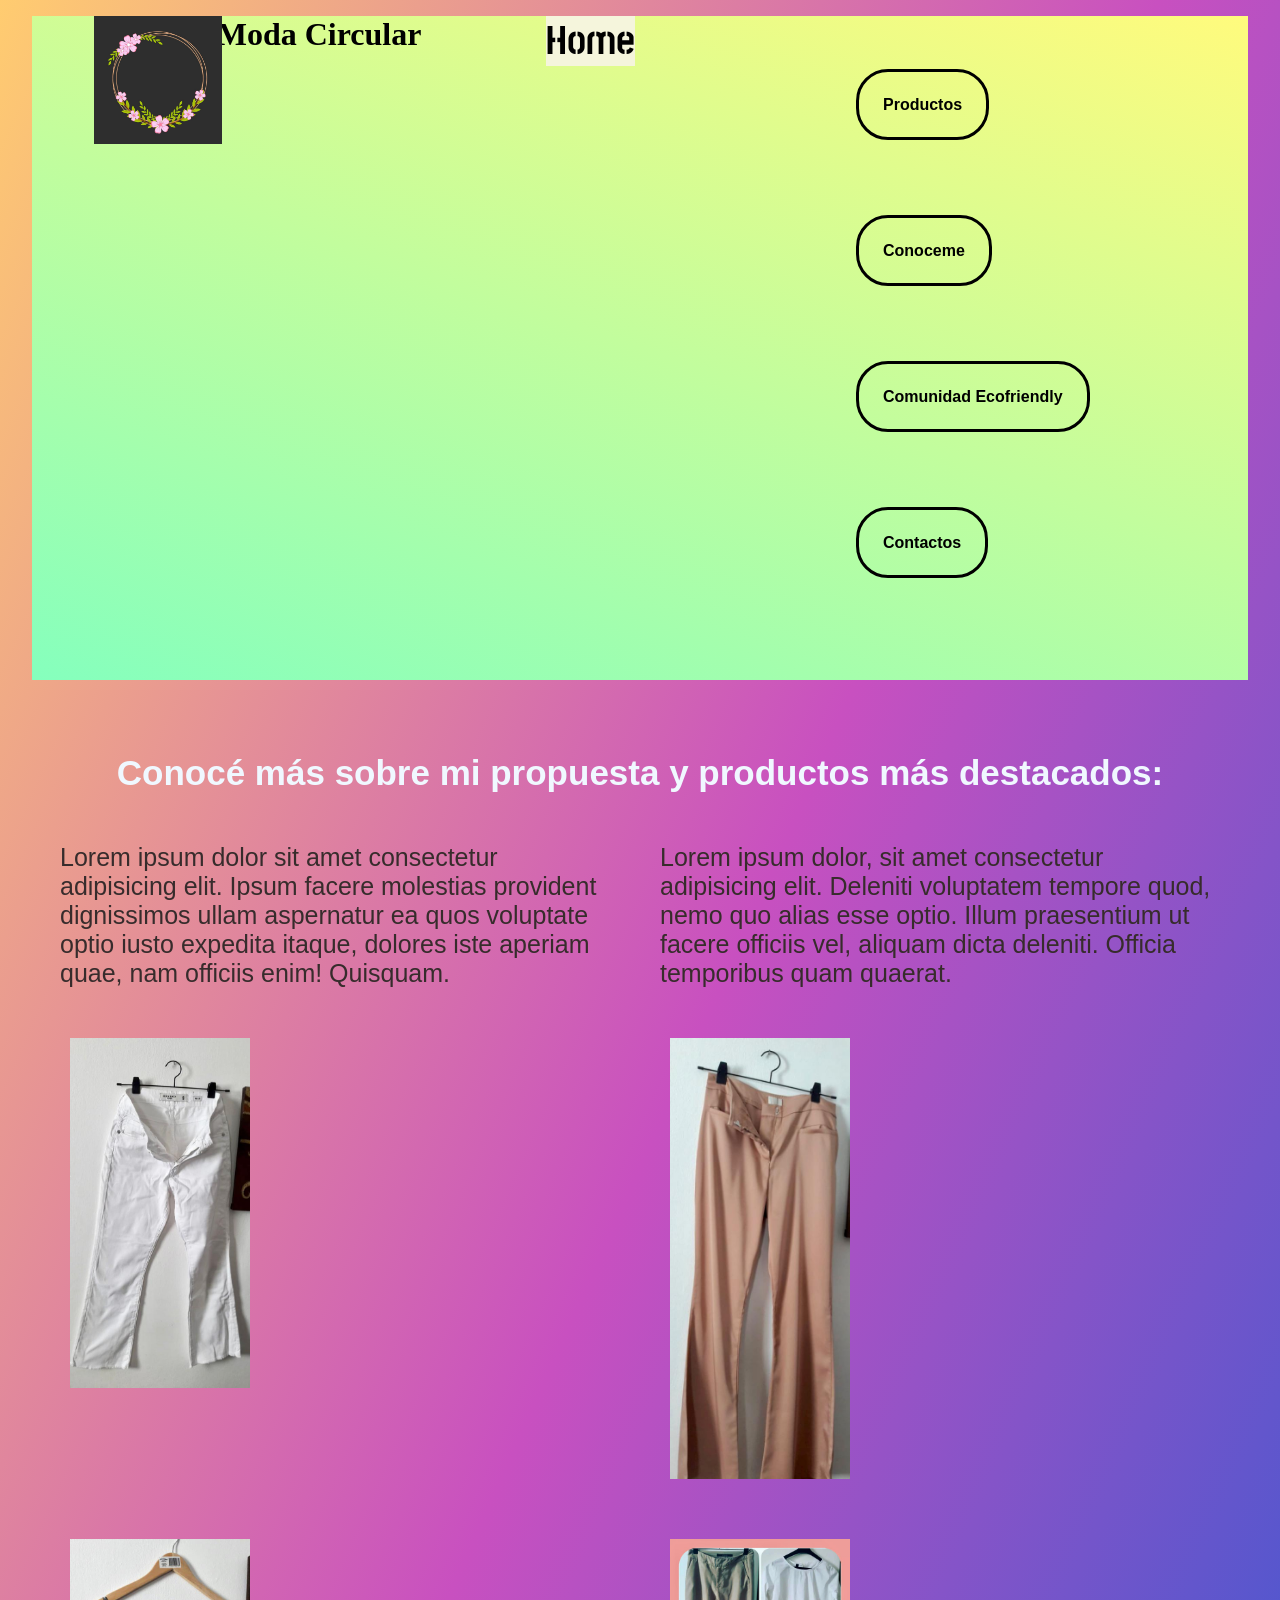
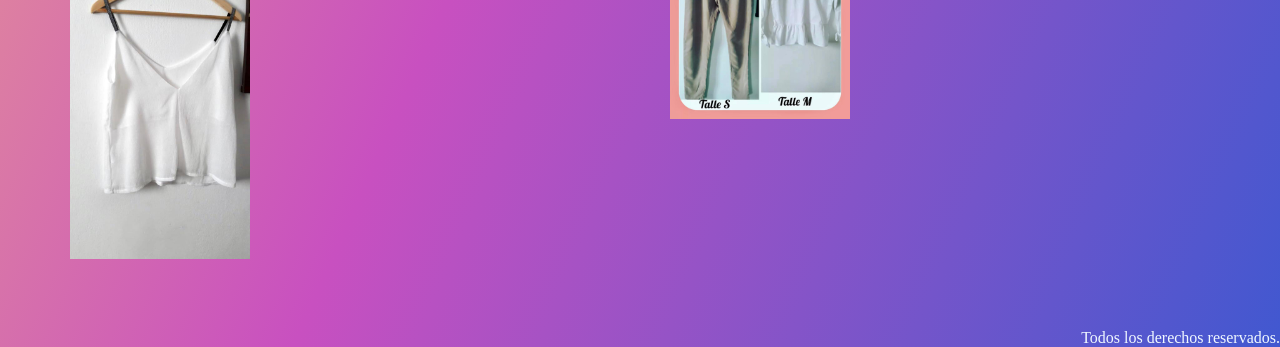
==== florecer-moda-circular-giraudo/index.html @ ec68f763 "Subo trabajo a repositorio" ====
<!DOCTYPE html>
<html lang="en">
<head>
    <meta charset="UTF-8">
    <meta http-equiv="X-UA-Compatible" content="IE=edge">
    <meta name="viewport" content="width=device-width, initial-scale=1.0">

    <link rel="preconnect" href="https://fonts.googleapis.com">
    <link rel="preconnect" href="https://fonts.gstatic.com" crossorigin>
    <link href="https://fonts.googleapis.com/css2?family=Stick+No+Bills:wght@200&display=swap" rel="stylesheet">
    
   
    <link rel="stylesheet" href="css/styles.css">

    <!--Animaciones-->

    <link rel="stylesheet" href="https://unpkg.com/aos@next/dist/aos.css" />

    <title>Home-FlorecerModaCircular</title>
</head>
<body class="cuerpo">

      <!--Mi trabajo se tratará sobre una página de venta de ropa usada, Florecer Moda Circular-->
   <div class="totalidad">
      <header class="header">

         <div class="logo-titulo">
               <div class="logo">
                  <img  src="img/LOGO MARCA.jpg" alt="Logo de la marca">
               </div>

               <h1 class="titulo-principal"> Florecer Moda Circular </h1>
         </div>
               <h2 class="home"> Home </h2>

               <nav>
                     <ul><div data-aos="flip-left"
                        data-aos-easing="ease-out-cubic"
                        data-aos-duration="2000">
                        <li class="producto">
                              <a  href="pages/productos.html">
                                    Productos 
                              </a>   
                        </li>

                        <li class="conoceme">
                              <a  href="pages/conoceme.html">
                                 Conoceme 
                              </a>     
                        </li>

                        <li class="comunidad">
                              <a  href="pages/comunidadecofriendly.html">
                                 Comunidad Ecofriendly
                              </a>   
                        </li>

                        <li class="contacto">
                              <a  href="pages/contactos.html">
                              Contactos 
                              </a>     
                        </li>
                        </div>
                     </ul>
               </nav>      
         
      </header>
   </div>

   <main class="main">

         <h3 class="titulo-main"> Conocé más sobre mi propuesta y productos más destacados:</h3>

         <p class="parrafo-uno-main">Lorem ipsum dolor sit amet consectetur adipisicing elit. Ipsum facere molestias provident dignissimos ullam aspernatur ea quos voluptate optio iusto expedita itaque, dolores iste aperiam quae, nam officiis enim! Quisquam.</p>

         <p class="parrafo-dos-main">Lorem ipsum dolor, sit amet consectetur adipisicing elit. Deleniti voluptatem tempore quod, nemo quo alias esse optio. Illum praesentium ut facere officiis vel, aliquam dicta deleniti. Officia temporibus quam quaerat.</p>

         <img class="main-img1" src="img/ropa 1.jpeg" alt="pantalón 1">
         <img class="main-img2" src="img/ropa2.jpeg" alt="pantalón 2">
         <img class="main-img3" src="img/ropa3.jpeg" alt="remera con tiras">
         <img class="main-img4" src="img/ropa4.jpeg" alt="pantalón y remera">
                  
   </main>
      
   <footer class="footer">
         Todos los derechos reservados.
   </footer>
   
      <!--Animaciones-->

      <script src="https://unpkg.com/aos@next/dist/aos.js"></script>
  <script>
    AOS.init();
  </script>

</body>
</html>
---- florecer-moda-circular-giraudo/css/styles.css ----
/*propiedades de la página index.html*/

* {
    padding: 0px;
    margin: 0px;
    box-sizing: border-box;
 }
    
.cuerpo {
    background-color: #4158D0;
    background-image: linear-gradient(294deg, #4158D0 0%, #C850C0 46%, #FFCC70 100%);

}
              
.header{
    background-color: #85FFBD;
    background-image: linear-gradient(19deg, #85FFBD 0%, #FFFB7D 100%);
    padding-bottom: 3rem;
    margin: 1rem 2rem 3rem 2rem;
}

.titulo-pricipal {
    display: flex;
    color: rgb(49, 7, 49);
    font-family: 'Stick No Bills', sans-serif;
    font-size: 4rem;
    grid-area: titulo-principal;
    justify-items: center;
    align-items: center;
}

header div img {
    width: 10%;
    z-index: 2;
    display: inline;
    position: fixed;
    text-align: left;
    grid-area: logo;
}

.home {
 display: flex;
 justify-content: center;
 font-family: 'Stick No Bills', sans-serif;
 font-size: 2.5rem;
 background-color: beige;
 height: 50px;
 grid-area: home;
}

nav{
    display: flex;
}

nav ul li {
    list-style: none;
    font-family: Verdana, Geneva, Tahoma, sans-serif;
    font-size: 1rem; 
    margin: 2rem;
    padding: 3rem;
    justify-content: space-around;
    font-weight: bold;
}


.producto{
    grid-area: producto;
}

.conoceme{
    grid-area: conoceme;
}

.comunidad{
    grid-area: comunidad;
}

.contacto{
    grid-area: contacto;   
}

nav ul li a {
    text-decoration: none;
    color: black; 
    font-weight: bold;
    border: solid; color: black ; width: 5px;
    border-radius: 2rem;
    margin: 1rem;
    padding: 1.5rem;
    text-align: center;
}

main{
    display: none;
    
}

.parrafo-uno-main {
    grid-area: parrafo-uno-main ;
}

.parrafo-dos-main {
    grid-area: parrafo-dos-main ;
}


.main-img1{
    grid-area: main-img1;
}

.main-img2{
    grid-area: main-img2;

}

.main-img3{
    grid-area: main-img3;
}

.main-img4 {
    grid-area: main-img4;
}

.titulo-main {
    font-size: 3rem;
    font-family: Verdana, Geneva, Tahoma, sans-serif;
    color:black;
    margin: 25px;
    text-align: center;
    font-style: normal;
    grid-area: titulo-main;
}

.parrafo-uno-main {
    margin: 20px;
    font-family: Verdana, Geneva, Tahoma, sans-serif;
}

.parrafo-dos-main {
    margin: 20px;
    font-family: Verdana, Geneva, Tahoma, sans-serif;
}


main img {
    width: 200px;
    margin: 20px;
    padding: 10px;
}

.footer {
    color: aliceblue;
    text-align: right;
}

/*media queris */

@media screen and (min-width:600px) {
    main{
        display: block;
        color: rgb(55, 44, 44);
    font-family: 'Questrial', sans-serif;
    font-size: 25px;
    margin: 40px;
    display: grid;
    grid-template-columns: 1.5fr 1.5fr 1.5fr 1.5fr ;
    grid-template-rows: auto auto auto auto;
    grid-template-areas: "titulo-main titulo-main titulo-main titulo-main"
                         " parrafo-uno-main parrafo-uno-main parrafo-dos-main parrafo-dos-main " 
                         " main-img1 main-img1 main-img2  main-img2"
                         "main-img3 main-img3 main-img4 main-img4";
    }
}

/*media queris pantalla 1024px*/

@media screen and (min-width:1024px){
    header{
        display: flex;
        justify-content: space-around;
    }

}

/*propiedades de página Ecofriendly.cuerpo__home__h2 {
    list-style: none;
    margin: 10px;
    color: black;
}*/

.video-main{
    margin: 20px;
    padding: 30px;
    text-align: center;
}

.titulo-main{
    color: aliceblue;
    font-size: 35px;
    text-align: center;
    font-family: Verdana, Geneva, Tahoma, sans-serif;
    margin-bottom: 30px;
}

/*propiedades de la página conoceme*/

.titulo-me {
    color: rgb(44, 90, 75);
    font-size: 30px;
    font-family: Verdana, Geneva, Tahoma, sans-serif;
    margin: 20px;
    padding: 10px;
}

.main-parrafo3{
    color: antiquewhite;
    font-size: 20px;
    font-family: Verdana, Geneva, Tahoma, sans-serif;
    margin-left: 30px;
}

main a img {
    width: 10%;
    display:inline-block;
    text-align: end;
}

.main-instagram {
   display:inline-block;
   text-decoration: none;
   color: pink;
   font-family:cursive;
}

/*propiedades de la página contactos */

main form legend {
    color: beige;
    font-family: Impact, Haettenschweiler, 'Arial Narrow Bold', sans-serif;
    font-size: 40px;
    margin: 30px 15px 20px 15px;
    padding: 10px;
}

main form div {
    color: antiquewhite;
    font-family: Verdana, Geneva, Tahoma, sans-serif;
    font-size: 20px;
    margin: 15px;
}

/*Propiedades de la página productos*/

main nav ul li {
    color: beige;
    font-family: Verdana, Geneva, Tahoma, sans-serif;
    font-size: 20px;
    font-weight: bold;
    display: inline-block;
    margin: 120px;
    padding: 80px;
    background-color:rgb(219, 130, 233);
    position: relative;
    text-align: center;

}

main nav ul li:hover{
    background-color: tomato;
}

.cuerpo__menu__mujer__ul {
    display: none;
    position: absolute;
    left: 0;
    top: 35px;
    padding: 0px;
    background-color:rgb(52, 181, 181);
    
}

.cuerpo__menu__mujer__ul {
    font-size: 18px;
    margin: 40px;
    padding: 20px;
}

main nav ul li:hover > .cuerpo__menu__mujer__ul{
    display: block;
}

.cuerpo__menu__hombre__ul {
    display: none;
    position: absolute;
    left: 0;
    top: 35px;
    padding: 0px;
    background-color:rgb(52, 181, 181);
}

.cuerpo__menu__hombre__ul {
    font-size: 18px;
    margin: 40px;
    padding: 20px;
}

main nav ul li:hover > .cuerpo__menu__hombre__ul{
    display: block;
}
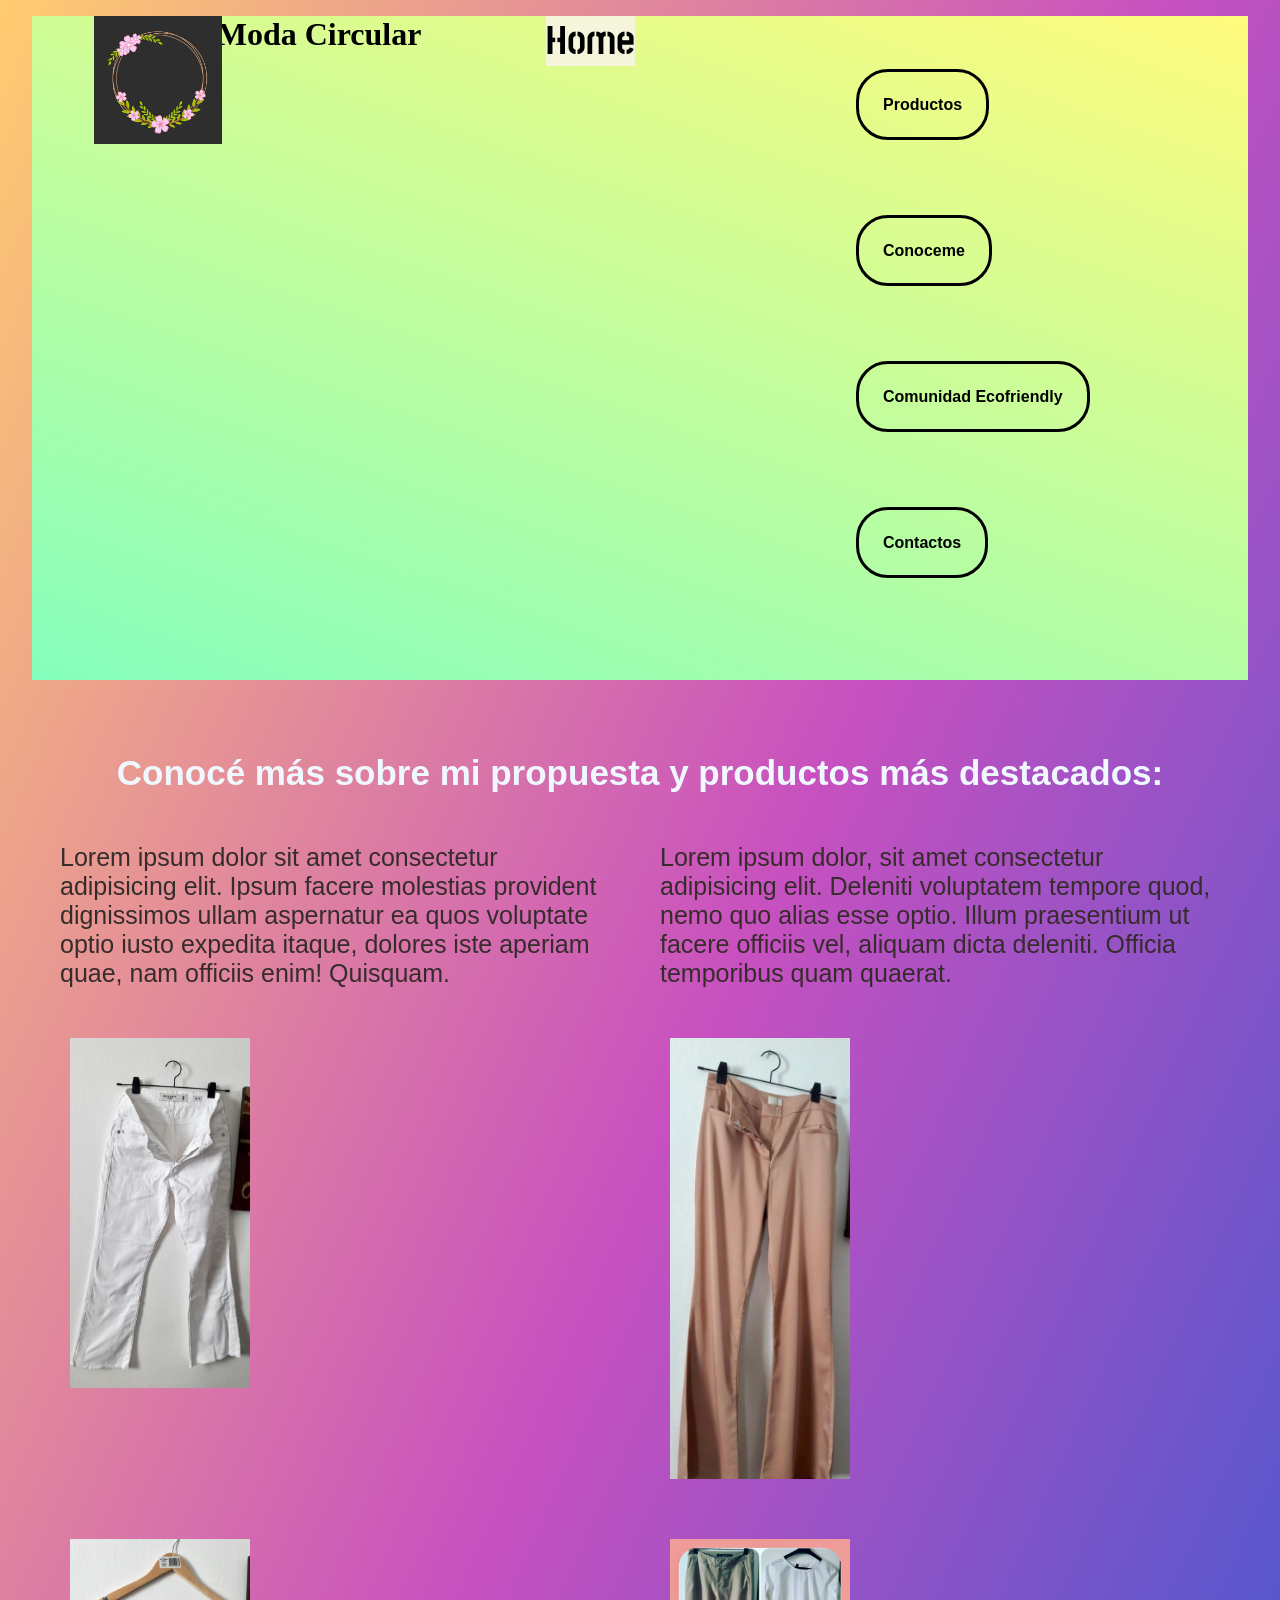
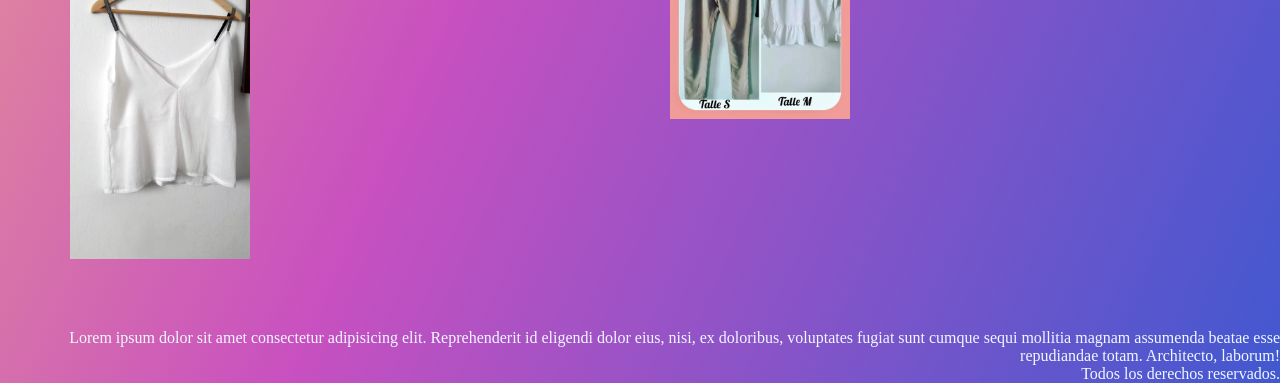
==== commit 8ff74773: "Se crear nueva rama master" ====
--- a/florecer-moda-circular-giraudo/index.html
+++ b/florecer-moda-circular-giraudo/index.html
@@ -83,12 +83,13 @@
    </main>
       
    <footer class="footer">
+      <p>Lorem ipsum dolor sit amet consectetur adipisicing elit. Reprehenderit id eligendi dolor eius, nisi, ex doloribus, voluptates fugiat sunt cumque sequi mollitia magnam assumenda beatae esse repudiandae totam. Architecto, laborum!</p>
          Todos los derechos reservados.
    </footer>
    
       <!--Animaciones-->
 
-      <script src="https://unpkg.com/aos@next/dist/aos.js"></script>
+  <script src="https://unpkg.com/aos@next/dist/aos.js"></script>
   <script>
     AOS.init();
   </script>
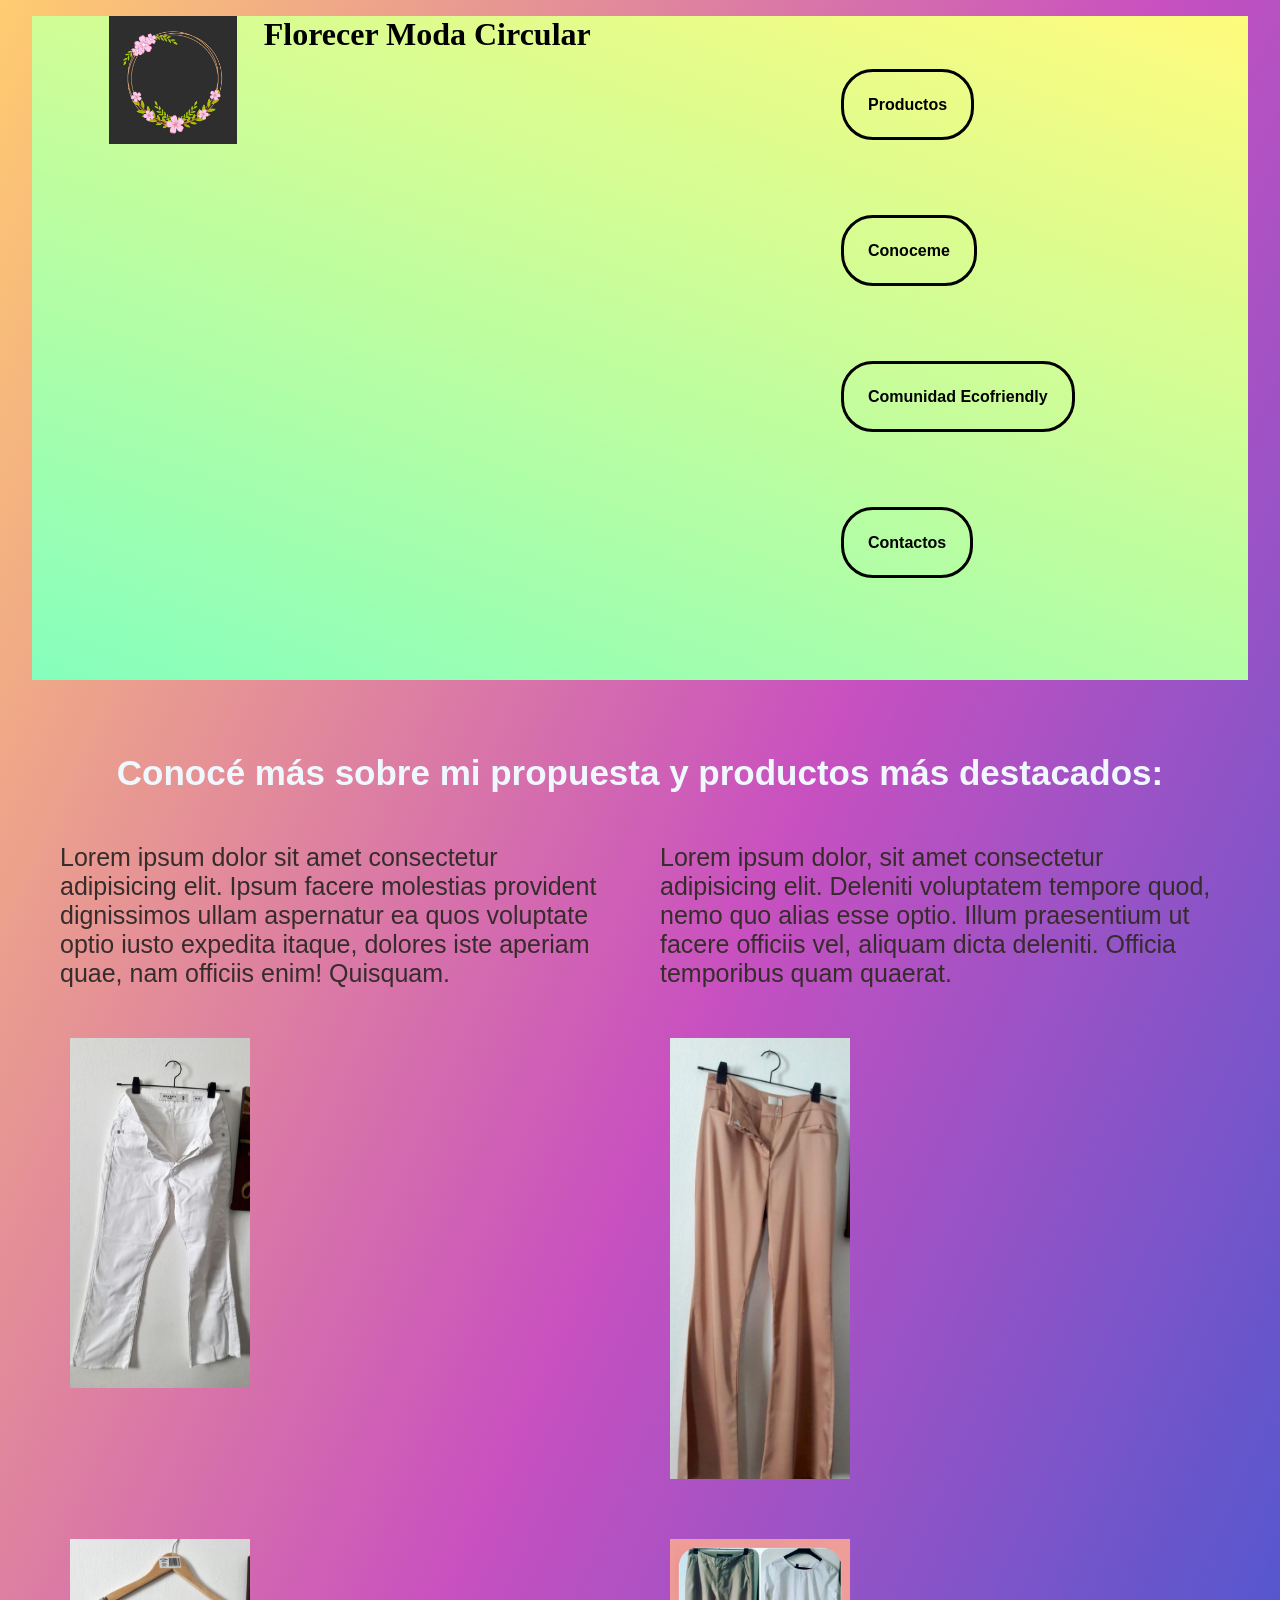
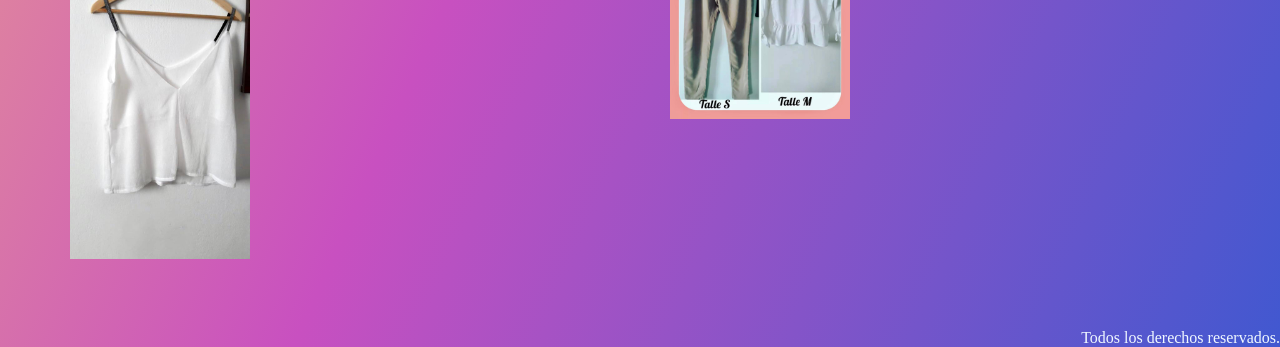
==== commit 894baa21: "Se agregan animaciones en la nueva rama" ====
--- a/florecer-moda-circular-giraudo/index.html
+++ b/florecer-moda-circular-giraudo/index.html
@@ -24,14 +24,15 @@
    <div class="totalidad">
       <header class="header">
 
-         <div class="logo-titulo">
-               <div class="logo">
+            
+            <div class="logo-titulo">
+            <div class="logo">
                   <img  src="img/LOGO MARCA.jpg" alt="Logo de la marca">
-               </div>
-
-               <h1 class="titulo-principal"> Florecer Moda Circular </h1>
-         </div>
-               <h2 class="home"> Home </h2>
+            </div>
+            </div>
+               
+          <h1 class="titulo-principal"><div data-aos="fade-up"
+            data-aos-duration="3000"> Florecer Moda Circular </div></h1>
 
                <nav>
                      <ul><div data-aos="flip-left"
@@ -68,8 +69,10 @@
    </div>
 
    <main class="main">
-
-         <h3 class="titulo-main"> Conocé más sobre mi propuesta y productos más destacados:</h3>
+      
+    <h3  class="titulo-main"> 
+      <div data-aos="fade-up"
+    data-aos-duration="3000"> Conocé más sobre mi propuesta y productos más destacados:</div></h3> 
 
          <p class="parrafo-uno-main">Lorem ipsum dolor sit amet consectetur adipisicing elit. Ipsum facere molestias provident dignissimos ullam aspernatur ea quos voluptate optio iusto expedita itaque, dolores iste aperiam quae, nam officiis enim! Quisquam.</p>
 
@@ -83,7 +86,6 @@
    </main>
       
    <footer class="footer">
-      <p>Lorem ipsum dolor sit amet consectetur adipisicing elit. Reprehenderit id eligendi dolor eius, nisi, ex doloribus, voluptates fugiat sunt cumque sequi mollitia magnam assumenda beatae esse repudiandae totam. Architecto, laborum!</p>
          Todos los derechos reservados.
    </footer>
    
